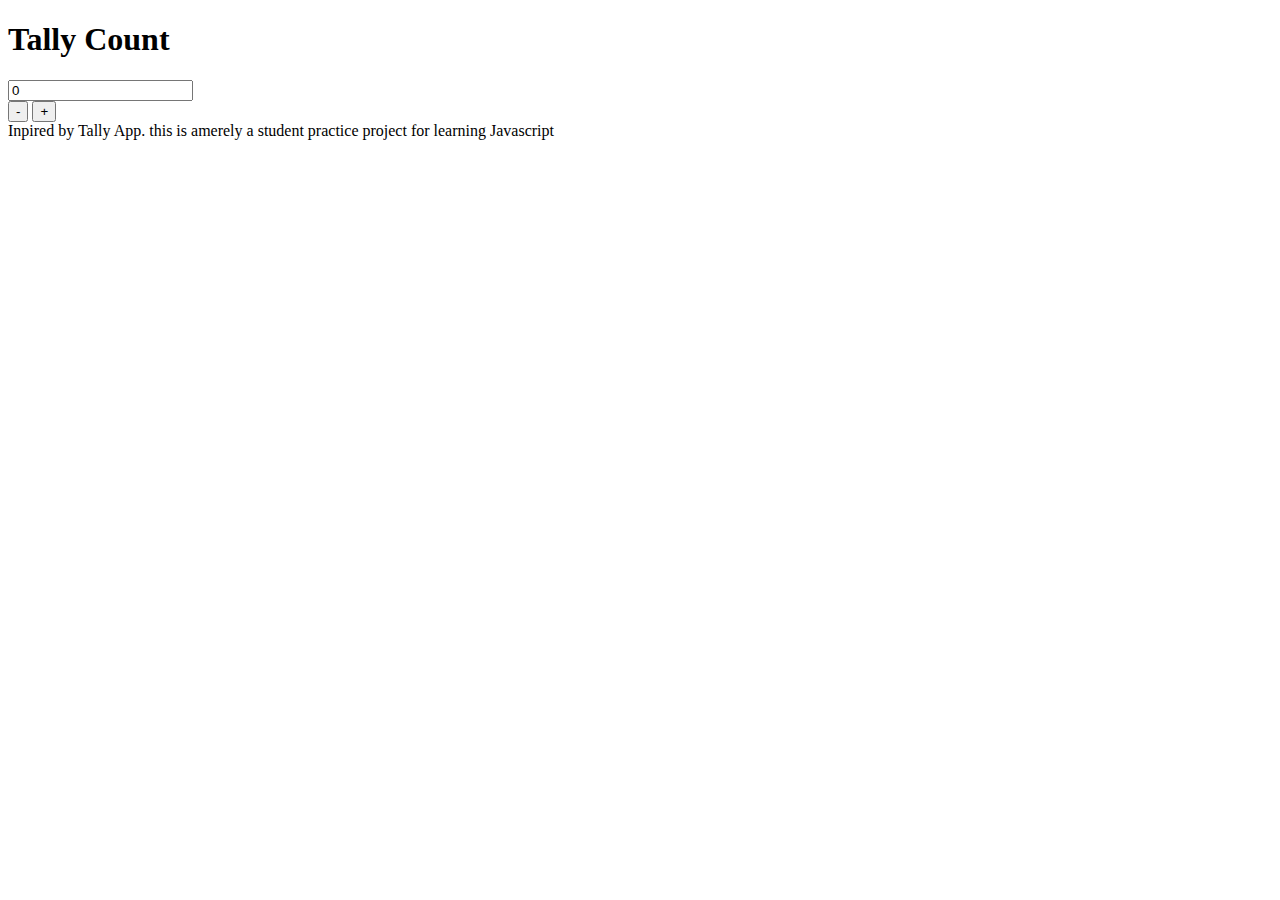
==== IWA1/index.html @ cda2bbae "Folowed along with the lecture to build the count tally app" ====
<!DOCTYPE html>
<html lang="en">
    <head>
        <meta charset="UTF-8">
        <meta name="viewport" content="width=device-width, initial-scale=1.0">
        <title>Tally Count</title>
        <link rel="stylesheets" href="interactive-web-apps/styles.css">
        <link rel="preconnect" href="https://fonts.googleapis.com">
        <link rel="preconnect" href="https://fonts.gstatic.com" crossorigin>
        <link href="https://fonts.googleapis.com/css2?family=Kumbh+Sans:wght@400;500;800;900&family=Roboto:wght@400;500;900&display=swap" rel="stylesheet">
        <script src="interactive-web-apps/scrips.js" defer></script>
    </head>
    <body>
        <header class="header">
            <h1>Tally Count</h1>
        </header>
      <!--   <aside class="controls">
            <label>
                <span>Display</span>
                    <select>
                        <option>Single</option>
                        <option>Multiple</option>
                    </select>
            </label>
            <label>
                <span>Counter</span>
                    <select>
                        <option>Counter 1</option>
                        <option>Counter 2</option>
                        <option>Counter 3</option>
                    </select>
            </label>
            <button>

            </button>    
        </aside> -->
        <main class="counter">
            <input class="counter__value" readonly value="0">
            <div class="counter__actions">
                <button class="counter_button">-</button>
            <button class="counter_button">+</button>
            </div>
        </main>
        <footer class="footer">
            Inpired by Tally App. this is amerely a student practice project for learning Javascript
        </footer>
    </body>
</html>
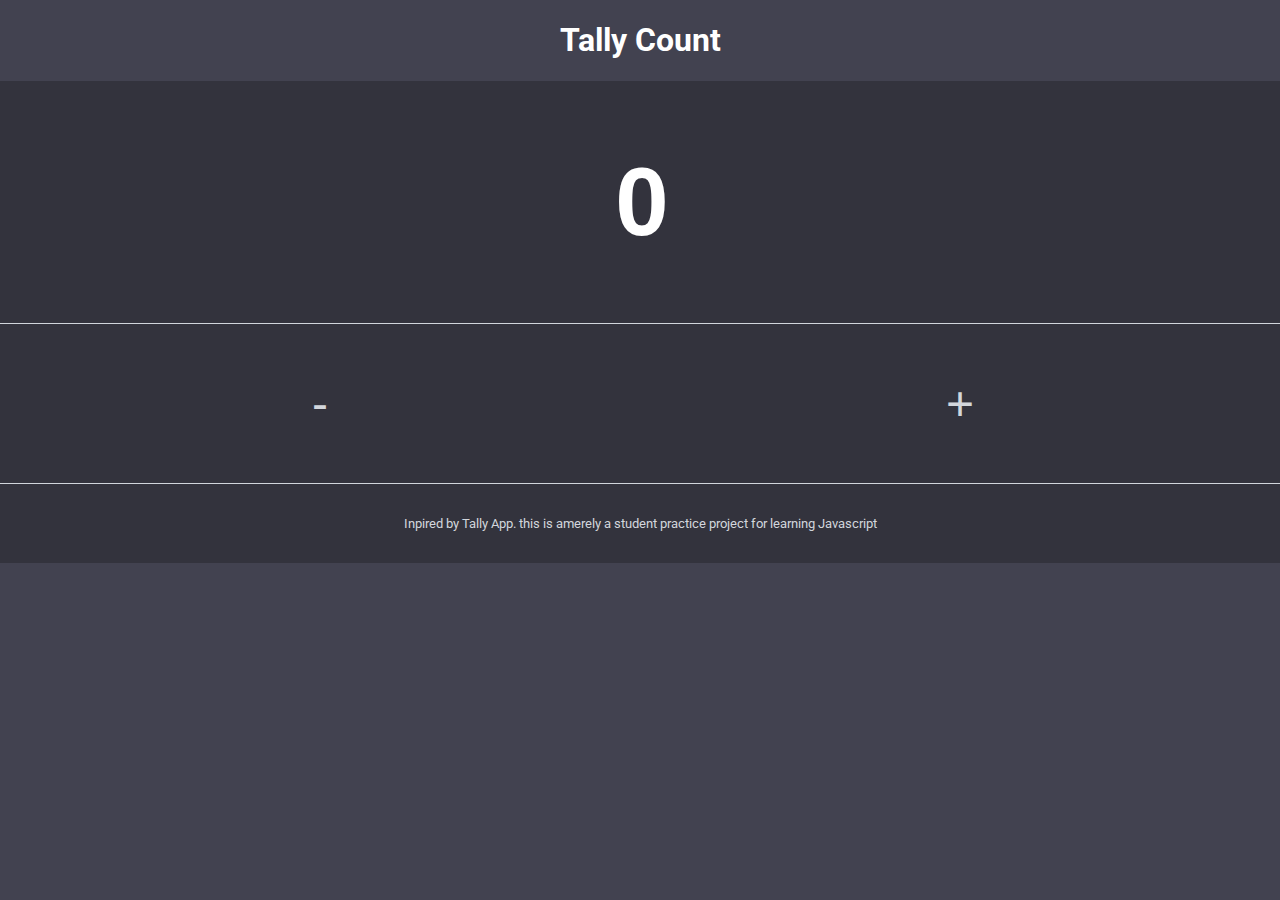
==== commit 39b07eee: "Linked CSS stylesheet to html" ====
--- a/IWA1/index.html
+++ b/IWA1/index.html
@@ -4,11 +4,15 @@
         <meta charset="UTF-8">
         <meta name="viewport" content="width=device-width, initial-scale=1.0">
         <title>Tally Count</title>
-        <link rel="stylesheets" href="interactive-web-apps/styles.css">
+        <link rel="stylesheet" href="styles.css"/>
+
         <link rel="preconnect" href="https://fonts.googleapis.com">
+
         <link rel="preconnect" href="https://fonts.gstatic.com" crossorigin>
+
         <link href="https://fonts.googleapis.com/css2?family=Kumbh+Sans:wght@400;500;800;900&family=Roboto:wght@400;500;900&display=swap" rel="stylesheet">
-        <script src="interactive-web-apps/scrips.js" defer></script>
+
+        <script src="/IWA1/scripts.js" defer></script>
     </head>
     <body>
         <header class="header">
@@ -35,10 +39,10 @@
             </button>    
         </aside> -->
         <main class="counter">
-            <input class="counter__value" readonly value="0">
+            <input class="counter_value" readonly value="0">
             <div class="counter__actions">
-                <button class="counter_button">-</button>
-            <button class="counter_button">+</button>
+                <button class="counter__button">-</button>
+                <button class="counter__button">+</button>
             </div>
         </main>
         <footer class="footer">
--- a/IWA1/styles.css
+++ b/IWA1/styles.css
@@ -0,0 +1,101 @@
+:root {
+    --color-green: #31c48d;
+    --color-white: #ffffff;
+    --color-dark-grey: #33333d;
+    --color-medium-grey: #424250;
+    --color-light-grey: #d2d6dc;
+}
+
+* {
+    box-sizing: border box;
+}
+
+body {
+    margin: 0;
+    background: var(--color-medium-grey);
+    color: var(--color-white);
+    font-family: Roboto, system-ui, -apple-system, BlinkMacSystemFont, 'Segoe UI', Roboto, Oxygen, Ubuntu, Cantarell, 'Open Sans', 'Helvetica Neue', sans-serif;
+    display: flex;
+    flex-direction: column;
+    justify-content: space-between;
+    height: 100%;
+}
+
+/* Header */
+
+.header {
+    text-align: center;
+}
+ 
+.header__title {
+    font-size: 3rem;
+    font-weight: 900;
+    color: var(--color-light-grey);
+}
+
+/* Controls */
+
+.controls {
+    background: yellow;
+}
+
+/* counter */
+
+.counter {
+    background: var(--color-dark-grey);
+}
+
+.counter_value {
+    width: 100%;
+    height: 15rem;
+    text-align: center;
+    font-size: 6rem;
+    font-weight: 900;
+    color: white;
+    background: none;
+    border-width: 0;
+    border-bottom: 1px solid var(--color-light-grey);
+}
+
+.counter__actions {
+    display: flex;
+}
+
+.counter__button {
+    background: none;
+    width: 50%;
+    border-width: 0;
+    color: var(--color-light-grey);
+    font-size: 3rem;
+    height: 10rem;
+    border-bottom: 1px solid var(--color-light-grey);
+    transition: transform 0.3s;
+    transform: translateY(0); 
+}
+
+.counter__button:disable {
+    opacity: 0.2;
+}
+
+.counter__button:active {
+    background: var(--color-medium-grey);
+    transform: translateY(2%);
+}
+
+.counter__button_first {
+    border-right: 1px solid var(--color-light-grey);
+}
+
+/* footer */
+
+.footer {
+    background: var(--color-dark-grey);
+    color: var(--color-light-grey);
+    padding: 2rem;
+    font-size: 0.8rem;
+    text-align: center;
+}
+
+.footer__link {
+    color: var(--color-white);
+}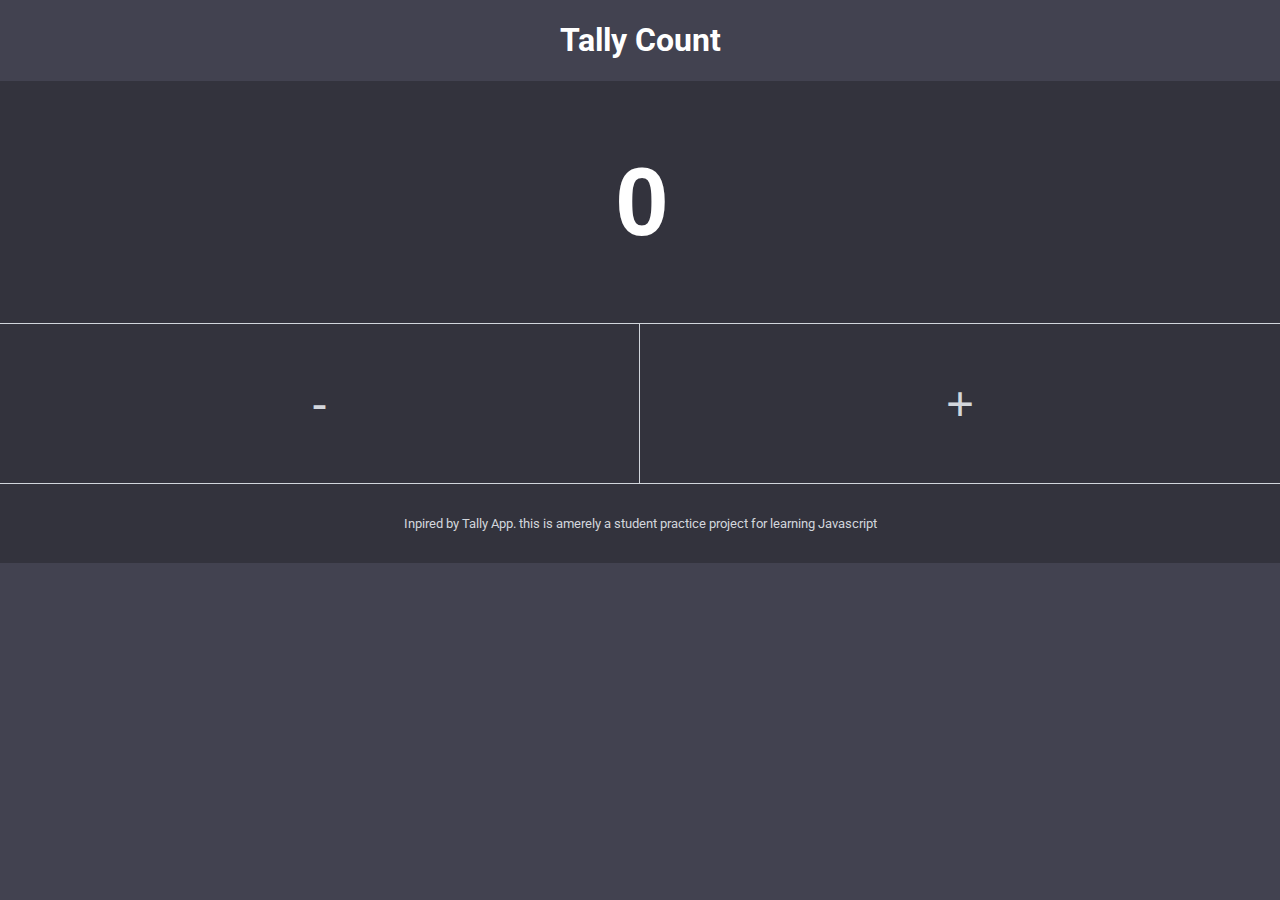
==== commit bf6d5bb0: "Fixed scripts.js file so that the app can properly add and subtract numbers" ====
--- a/IWA1/index.html
+++ b/IWA1/index.html
@@ -12,7 +12,7 @@
 
         <link href="https://fonts.googleapis.com/css2?family=Kumbh+Sans:wght@400;500;800;900&family=Roboto:wght@400;500;900&display=swap" rel="stylesheet">
 
-        <script src="/IWA1/scripts.js" defer></script>
+        <script src="scripts.js" defer></script>
     </head>
     <body>
         <header class="header">
@@ -39,10 +39,10 @@
             </button>    
         </aside> -->
         <main class="counter">
-            <input class="counter_value" readonly value="0">
+            <input class="counter_value" readonly value="0" data-key="number" >
             <div class="counter__actions">
-                <button class="counter__button">-</button>
-                <button class="counter__button">+</button>
+                <button class="counter__button counter__button_first" data-key="subtract">-</button>
+                <button class="counter__button" data-key="add">+</button>
             </div>
         </main>
         <footer class="footer">
